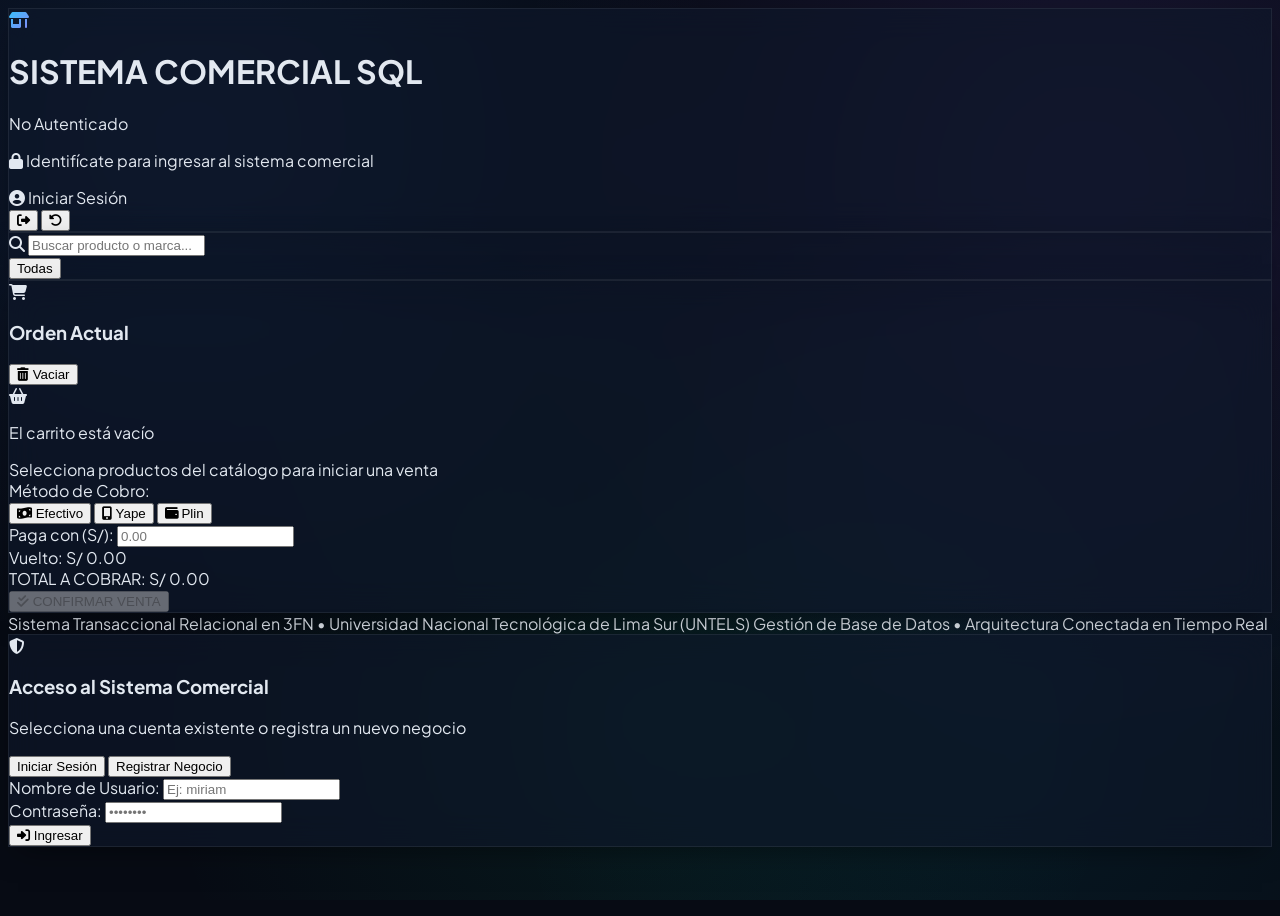
==== frontend/index.html @ 46d070fb "Sistema Transaccional Bodega Miriam y Plataforma Multi-Negocio UNTELS" ====
<!DOCTYPE html>
<html lang="es" class="dark">
<head>
    <meta charset="UTF-8">
    <meta name="viewport" content="width=device-width, initial-scale=1.0">
    <title>Sistema Transaccional Relacional | Bodega Miriam & Multi-Negocio</title>
    <!-- Tailwind CSS CDN -->
    <script src="https://cdn.tailwindcss.com"></script>
    <!-- Google Fonts -->
    <link rel="preconnect" href="https://fonts.googleapis.com">
    <link rel="preconnect" href="https://fonts.gstatic.com" crossorigin>
    <link href="https://fonts.googleapis.com/css2?family=Plus+Jakarta+Sans:wght@300;400;500;600;700;800&family=JetBrains+Mono:wght@400;500;600;700&display=swap" rel="stylesheet">
    <!-- FontAwesome Icons CDN -->
    <link rel="stylesheet" href="https://cdnjs.cloudflare.com/ajax/libs/font-awesome/6.5.1/css/all.min.css">
    <!-- Estilos Personalizados -->
    <link rel="stylesheet" href="/frontend/css/style.css">
    <script>
        tailwind.config = {
            darkMode: 'class',
            theme: {
                extend: {
                    fontFamily: {
                        sans: ['"Plus Jakarta Sans"', 'sans-serif'],
                        mono: ['"JetBrains Mono"', 'monospace'],
                    },
                    colors: {
                        brand: {
                            50: '#f0f7ff',
                            500: '#3b82f6',
                            600: '#2563eb',
                            700: '#1d4ed8',
                            900: '#1e3a8a',
                        }
                    }
                }
            }
        }
    </script>
</head>
<body class="cosmic-bg text-slate-100 min-h-screen flex flex-col font-sans selection:bg-indigo-500 selection:text-white">

    <!-- FONDO CÓSMICO LIMPIO -->

    <!-- HEADER PRINCIPAL -->
    <header class="glass-card sticky top-0 z-40 border-b border-slate-800/80 bg-slate-950/85 backdrop-blur-xl">
        <div class="max-w-7xl mx-auto px-4 sm:px-6 lg:px-8">
            <div class="flex items-center justify-between h-20">
                
                <!-- Logo & Identidad Dinámica -->
                <div class="flex items-center space-x-4">
                    <div class="w-12 h-12 rounded-2xl bg-gradient-to-tr from-blue-600 via-indigo-600 to-purple-600 p-0.5 shadow-lg shadow-indigo-500/25 flex items-center justify-center">
                        <div class="w-full h-full bg-slate-950 rounded-[14px] flex items-center justify-center">
                            <i class="fa-solid fa-shop text-xl text-gradient-cyan" id="header-logo-icon"></i>
                        </div>
                    </div>
                    <div>
                        <div class="flex items-center space-x-2.5">
                            <h1 class="text-xl font-extrabold tracking-tight text-white" id="header-business-name">BODEGA MIRIAM</h1>
                            <span class="px-2.5 py-0.5 rounded-full text-[11px] font-semibold bg-indigo-500/10 text-indigo-400 border border-indigo-500/30" id="header-badge-tag">
                                3FN SQL Server
                            </span>
                        </div>
                        <p class="text-xs text-slate-400 flex items-center space-x-1.5 mt-0.5" id="header-business-sub">
                            <span><i class="fa-solid fa-location-dot text-rose-500"></i> Villa María del Triunfo, Lima</span>
                            <span class="text-slate-600">•</span>
                            <span class="text-slate-300 font-medium">Gestión de Base de Datos - UNTELS</span>
                        </p>
                    </div>
                </div>

                <!-- Estado del Servidor, Sesión & Controles -->
                <div class="flex items-center space-x-3 sm:space-x-4">
                    <!-- Badge Real-Time WebSocket -->
                    <div class="hidden md:flex items-center space-x-2 px-3 py-1.5 rounded-xl bg-slate-900/80 border border-slate-800 text-xs">
                        <span class="w-2.5 h-2.5 rounded-full bg-emerald-500 pulse-online" id="ws-indicator"></span>
                        <span class="text-slate-300 font-medium" id="ws-status-text">Tiempo Real</span>
                    </div>

                    <!-- Reloj Digital -->
                    <div class="text-right hidden lg:block">
                        <div class="text-sm font-bold text-white font-mono tracking-wider" id="digital-clock">--:--:--</div>
                        <div class="text-[11px] text-slate-400 font-medium" id="digital-date">--/--/----</div>
                    </div>

                    <!-- Badge de Usuario Activo -->
                    <div class="flex items-center space-x-2 px-3 py-1.5 rounded-xl bg-indigo-950/60 border border-indigo-500/30 text-xs font-semibold text-indigo-300 shadow-sm" id="user-session-badge">
                        <i class="fa-solid fa-circle-user text-indigo-400 text-sm"></i>
                        <span id="session-user-name" class="max-w-[130px] truncate">Lesly Miriam</span>
                    </div>

                    <!-- Botón Cerrar Sesión / Cambiar Cuenta -->
                    <button onclick="openAuthModal()" title="Cambiar de usuario o registrar nuevo negocio" class="px-3 py-1.5 rounded-xl bg-slate-800/80 hover:bg-slate-700/80 border border-slate-700 text-slate-300 hover:text-white text-xs font-semibold flex items-center space-x-1.5 transition-all">
                        <i class="fa-solid fa-right-from-bracket text-rose-400"></i>
                        <span class="hidden sm:inline">Sesión</span>
                    </button>

                    <!-- Botón Reiniciar Base de Datos -->
                    <button onclick="resetDatabasePrompt()" title="Restaurar base de datos a sus valores piloto basales" class="px-3 py-1.5 rounded-xl bg-slate-800/80 hover:bg-slate-700/80 border border-slate-700 text-slate-300 hover:text-white text-xs font-semibold flex items-center space-x-1.5 transition-all">
                        <i class="fa-solid fa-rotate-left text-amber-400"></i>
                        <span class="hidden xl:inline">Reiniciar BD</span>
                    </button>
                </div>

            </div>

            <!-- NAVEGACIÓN DINÁMICA POR PESTAÑAS -->
            <nav class="flex space-x-2 overflow-x-auto pb-3 pt-1 border-t border-slate-800/50" id="main-nav">
                <!-- Pestañas para Miriam (Preconfiguradas) -->
                <button onclick="switchTab('pos')" id="tab-btn-pos" class="nav-tab-btn active px-4 py-2 rounded-xl text-xs font-bold flex items-center space-x-2.5 border border-transparent">
                    <i class="fa-solid fa-cash-register text-blue-400"></i>
                    <span>Punto de Venta (POS)</span>
                    <span id="cart-badge-nav" class="hidden px-1.5 py-0.5 rounded-full bg-blue-500 text-white text-[10px] font-mono">0</span>
                </button>
                
                <button onclick="switchTab('cash')" id="tab-btn-cash" class="nav-tab-btn px-4 py-2 rounded-xl text-xs font-bold text-slate-400 hover:text-slate-200 flex items-center space-x-2.5 border border-transparent">
                    <i class="fa-solid fa-scale-balanced text-emerald-400"></i>
                    <span>Arqueo y Conciliación</span>
                </button>

                <button onclick="switchTab('schema')" id="tab-btn-schema" class="nav-tab-btn px-4 py-2 rounded-xl text-xs font-bold text-slate-400 hover:text-slate-200 flex items-center space-x-2.5 border border-transparent">
                    <i class="fa-solid fa-diagram-project text-purple-400"></i>
                    <span>Esquema Relacional (DER)</span>
                </button>

                <button onclick="switchTab('scripts')" id="tab-btn-scripts" class="nav-tab-btn px-4 py-2 rounded-xl text-xs font-bold text-slate-400 hover:text-slate-200 flex items-center space-x-2.5 border border-transparent">
                    <i class="fa-solid fa-code text-cyan-400"></i>
                    <span>Scripts SQL & Consola</span>
                </button>

                <button onclick="switchTab('inventory')" id="tab-btn-inventory" class="nav-tab-btn px-4 py-2 rounded-xl text-xs font-bold text-slate-400 hover:text-slate-200 flex items-center space-x-2.5 border border-transparent">
                    <i class="fa-solid fa-boxes-stacked text-amber-400"></i>
                    <span>Catálogo de Artículos</span>
                </button>

                <!-- Pestañas Exclusivas para Cuentas Dinámicas / Nuevos Negocios -->
                <button onclick="switchTab('dynamic-data')" id="tab-btn-dynamic-data" class="nav-tab-btn hidden px-4 py-2 rounded-xl text-xs font-bold text-slate-400 hover:text-slate-200 flex items-center space-x-2.5 border border-transparent">
                    <i class="fa-solid fa-table-cells text-emerald-400"></i>
                    <span>Gestor de Tablas y Datos</span>
                </button>

                <button onclick="switchTab('setup-wizard')" id="tab-btn-setup-wizard" class="nav-tab-btn hidden px-4 py-2 rounded-xl text-xs font-bold text-slate-400 hover:text-slate-200 flex items-center space-x-2.5 border border-transparent">
                    <i class="fa-solid fa-wand-magic-sparkles text-pink-400"></i>
                    <span>Asistente SQL Server</span>
                </button>
            </nav>

        </div>
    </header>

    <!-- CONTENEDOR PRINCIPAL -->
    <main class="flex-grow max-w-7xl w-full mx-auto px-4 sm:px-6 lg:px-8 py-6 space-y-6">

        <!-- ================================================================= -->
        <!-- PESTAÑA 1: PUNTO DE VENTA (POS EN TIEMPO REAL - SIN STOCK)        -->
        <!-- ================================================================= -->
        <section id="view-pos" class="tab-view space-y-6">
            
            <div class="grid grid-cols-1 lg:grid-cols-12 gap-6">
                
                <!-- CATÁLOGO DE PRODUCTOS (COLUMNA IZQUIERDA - 8 COLS) -->
                <div class="lg:col-span-8 space-y-4">
                    
                    <!-- Barra de Búsqueda y Filtros de Categorías -->
                    <div class="glass-card p-4 rounded-2xl flex flex-col sm:flex-row gap-3 items-center justify-between">
                        <!-- Buscador -->
                        <div class="relative w-full sm:w-72">
                            <i class="fa-solid fa-magnifying-glass absolute left-3.5 top-1/2 -translate-y-1/2 text-slate-400 text-xs"></i>
                            <input type="text" id="pos-search" oninput="filterProducts()" placeholder="Buscar producto o marca..." class="w-full pl-9 pr-4 py-2 bg-slate-900/90 border border-slate-800 rounded-xl text-xs text-white focus:outline-none focus:border-indigo-500 focus:ring-1 focus:ring-indigo-500 transition-all font-sans">
                        </div>

                        <!-- Filtro de Categorías (Pills) -->
                        <div class="flex items-center space-x-2 overflow-x-auto w-full sm:w-auto pb-1 sm:pb-0" id="category-pills-container">
                            <button onclick="selectCategory('ALL')" class="cat-pill active px-3 py-1.5 rounded-lg text-xs font-semibold whitespace-nowrap bg-indigo-600 text-white">
                                Todas
                            </button>
                            <!-- Dinámico vía JS -->
                        </div>
                    </div>

                    <!-- Grid de Productos -->
                    <div class="grid grid-cols-1 sm:grid-cols-2 md:grid-cols-3 xl:grid-cols-4 gap-4" id="pos-products-grid">
                        <!-- Tarjetas renderizadas dinámicamente vía app.js -->
                    </div>

                </div>

                <!-- PANEL LATERAL DE CARRITO Y COBRO (4 COLS) -->
                <div class="lg:col-span-4 space-y-4">
                    
                    <div class="glass-card p-5 rounded-2xl flex flex-col h-[calc(100vh-210px)] sticky top-28 border border-slate-800/80 shadow-2xl">
                        
                        <!-- Encabezado del Carrito -->
                        <div class="flex items-center justify-between pb-3 border-b border-slate-800">
                            <div class="flex items-center space-x-2">
                                <i class="fa-solid fa-cart-shopping text-indigo-400"></i>
                                <h3 class="text-sm font-bold text-white uppercase tracking-wider">Orden Actual</h3>
                            </div>
                            <button onclick="clearCart()" class="text-xs text-slate-400 hover:text-rose-400 transition-colors flex items-center space-x-1">
                                <i class="fa-solid fa-trash-can"></i>
                                <span>Vaciar</span>
                            </button>
                        </div>

                        <!-- Lista de Ítems en Carrito -->
                        <div class="flex-grow overflow-y-auto py-3 space-y-2.5 custom-scrollbar" id="cart-items-container">
                            <div class="h-full flex flex-col items-center justify-center text-center p-6 text-slate-500">
                                <i class="fa-solid fa-basket-shopping text-3xl mb-2 opacity-40"></i>
                                <p class="text-xs">El carrito está vacío</p>
                                <span class="text-[11px] text-slate-600 mt-1">Selecciona productos del catálogo para iniciar una venta</span>
                            </div>
                        </div>

                        <!-- Selector de Canal de Recaudación -->
                        <div class="pt-3 border-t border-slate-800 space-y-2">
                            <label class="text-[11px] font-bold text-slate-400 uppercase tracking-wider block">Método de Cobro:</label>
                            <div class="grid grid-cols-3 gap-2" id="payment-methods-selector">
                                <button type="button" onclick="selectPayment('MP01')" id="pay-btn-MP01" class="pay-method-btn active p-2.5 rounded-xl border border-slate-700 bg-slate-900 text-center transition-all flex flex-col items-center space-y-1">
                                    <i class="fa-solid fa-money-bill-wave text-emerald-400 text-base"></i>
                                    <span class="text-[11px] font-bold text-white">Efectivo</span>
                                </button>
                                <button type="button" onclick="selectPayment('MP02')" id="pay-btn-MP02" class="pay-method-btn p-2.5 rounded-xl border border-slate-800 bg-slate-900/60 hover:bg-slate-900 text-center transition-all flex flex-col items-center space-y-1">
                                    <i class="fa-solid fa-mobile-screen-button text-purple-400 text-base"></i>
                                    <span class="text-[11px] font-bold text-slate-300">Yape</span>
                                </button>
                                <button type="button" onclick="selectPayment('MP03')" id="pay-btn-MP03" class="pay-method-btn p-2.5 rounded-xl border border-slate-800 bg-slate-900/60 hover:bg-slate-900 text-center transition-all flex flex-col items-center space-y-1">
                                    <i class="fa-solid fa-wallet text-cyan-400 text-base"></i>
                                    <span class="text-[11px] font-bold text-slate-300">Plin</span>
                                </button>
                            </div>
                        </div>

                        <!-- Calculadora de Efectivo y Vuelto (Solo Visible en Efectivo) -->
                        <div id="cash-calculator" class="pt-2 space-y-1.5">
                            <div class="flex items-center justify-between text-xs">
                                <span class="text-slate-400">Paga con (S/):</span>
                                <input type="number" step="0.50" id="cash-received-input" oninput="calculateChange()" placeholder="0.00" class="w-24 px-2 py-1 bg-slate-950 border border-slate-800 rounded-lg text-right font-mono text-xs text-white focus:outline-none focus:border-emerald-500">
                            </div>
                            <div class="flex items-center justify-between text-xs font-mono">
                                <span class="text-slate-400">Vuelto:</span>
                                <span class="font-bold text-emerald-400 text-sm" id="cash-change-display">S/ 0.00</span>
                            </div>
                        </div>

                        <!-- Resumen Total y Botón Transaccional -->
                        <div class="pt-3 border-t border-slate-800 space-y-3">
                            <div class="flex items-baseline justify-between">
                                <span class="text-xs font-semibold text-slate-400">TOTAL A COBRAR:</span>
                                <span class="text-2xl font-extrabold text-white font-mono tracking-tight" id="cart-total-display">S/ 0.00</span>
                            </div>

                            <button onclick="submitSaleTransaction()" id="btn-submit-sale" disabled class="w-full py-3 rounded-xl bg-gradient-to-r from-blue-600 via-indigo-600 to-purple-600 hover:from-blue-500 hover:via-indigo-500 hover:to-purple-500 text-white font-extrabold text-sm shadow-lg shadow-indigo-600/30 transition-all flex items-center justify-center space-x-2 disabled:opacity-40 disabled:cursor-not-allowed">
                                <i class="fa-solid fa-check-double"></i>
                                <span>CONFIRMAR VENTA</span>
                            </button>
                        </div>

                    </div>

                </div>

            </div>

        </section>

        <!-- ================================================================= -->
        <!-- PESTAÑA 2: ARQUEO Y CONCILIACIÓN FINANCIERA                       -->
        <!-- ================================================================= -->
        <section id="view-cash" class="tab-view hidden space-y-6">
            
            <!-- Barra Superior de Filtro por Fecha -->
            <div class="glass-card p-4 rounded-2xl flex flex-col sm:flex-row items-center justify-between gap-3 border border-slate-800">
                <div class="flex items-center space-x-3">
                    <div class="w-10 h-10 rounded-xl bg-emerald-500/10 border border-emerald-500/30 flex items-center justify-center text-emerald-400 text-lg">
                        <i class="fa-solid fa-sack-dollar"></i>
                    </div>
                    <div>
                        <h2 class="text-sm font-bold text-white">Arqueo Cronológico y Conciliación Multicanal</h2>
                        <p class="text-xs text-slate-400">Auditoría en tiempo real de ingresos brutos, costo mayorista y ganancia neta</p>
                    </div>
                </div>

                <div class="flex items-center space-x-2 w-full sm:w-auto">
                    <span class="text-xs text-slate-400 font-medium">Fecha:</span>
                    <select id="cash-date-filter" onchange="loadFinancialData()" class="px-3 py-1.5 bg-slate-900 border border-slate-800 rounded-xl text-xs text-white focus:outline-none focus:border-indigo-500">
                        <option value="ALL">Todas las Fechas (Histórico)</option>
                        <option value="2026-10-25" selected>2026-10-25 (Día Piloto)</option>
                    </select>
                </div>
            </div>

            <!-- TARJETAS KPI DE GANANCIAS Y COSTOS -->
            <div class="grid grid-cols-1 sm:grid-cols-2 lg:grid-cols-4 gap-4" id="kpi-cards-grid">
                <!-- Tarjeta 1: Ventas Totales -->
                <div class="glass-card p-5 rounded-2xl border border-slate-800/80 relative overflow-hidden">
                    <div class="flex items-center justify-between">
                        <span class="text-xs font-bold text-slate-400 uppercase tracking-wider">Ingreso Bruto</span>
                        <div class="w-8 h-8 rounded-lg bg-blue-500/10 text-blue-400 flex items-center justify-center text-sm">
                            <i class="fa-solid fa-receipt"></i>
                        </div>
                    </div>
                    <div class="text-2xl font-extrabold text-white font-mono mt-3" id="kpi-revenue">S/ 51.50</div>
                    <div class="text-[11px] text-slate-400 mt-1 flex items-center space-x-1">
                        <span class="text-emerald-400 font-bold" id="kpi-tx-count">5</span> transacciones liquidadas
                    </div>
                </div>

                <!-- Tarjeta 2: Costo Mayorista -->
                <div class="glass-card p-5 rounded-2xl border border-slate-800/80 relative overflow-hidden">
                    <div class="flex items-center justify-between">
                        <span class="text-xs font-bold text-slate-400 uppercase tracking-wider">Costo Mercadería</span>
                        <div class="w-8 h-8 rounded-lg bg-rose-500/10 text-rose-400 flex items-center justify-center text-sm">
                            <i class="fa-solid fa-truck-moving"></i>
                        </div>
                    </div>
                    <div class="text-2xl font-extrabold text-rose-400 font-mono mt-3" id="kpi-cost">S/ 40.40</div>
                    <div class="text-[11px] text-slate-400 mt-1">Costo de compra a Paci, Salem y CBC</div>
                </div>

                <!-- Tarjeta 3: Ganancia Neta Real -->
                <div class="glass-card p-5 rounded-2xl border border-emerald-500/30 bg-gradient-to-br from-emerald-950/20 to-slate-900 relative overflow-hidden shadow-lg shadow-emerald-500/10">
                    <div class="flex items-center justify-between">
                        <span class="text-xs font-bold text-emerald-300 uppercase tracking-wider">Ganancia Neta</span>
                        <div class="w-8 h-8 rounded-lg bg-emerald-500/20 text-emerald-400 flex items-center justify-center text-sm">
                            <i class="fa-solid fa-hand-holding-dollar"></i>
                        </div>
                    </div>
                    <div class="text-2xl font-black text-emerald-400 font-mono mt-3" id="kpi-net-profit">S/ 11.10</div>
                    <div class="text-[11px] text-emerald-300/80 mt-1 flex items-center space-x-1">
                        <span>Margen Comercial:</span>
                        <span class="font-bold text-white font-mono" id="kpi-margin-pct">21.55%</span>
                    </div>
                </div>

                <!-- Tarjeta 4: Efectivo vs Billeteras -->
                <div class="glass-card p-5 rounded-2xl border border-slate-800/80 relative overflow-hidden">
                    <div class="flex items-center justify-between">
                        <span class="text-xs font-bold text-slate-400 uppercase tracking-wider">Arqueo de Gaveta</span>
                        <div class="w-8 h-8 rounded-lg bg-amber-500/10 text-amber-400 flex items-center justify-center text-sm">
                            <i class="fa-solid fa-cash-register"></i>
                        </div>
                    </div>
                    <div class="text-2xl font-extrabold text-amber-400 font-mono mt-3" id="kpi-cash-total">S/ 33.00</div>
                    <div class="text-[11px] text-slate-400 mt-1 flex items-center justify-between">
                        <span>Digitales (Yape/Plin):</span>
                        <span class="font-mono text-purple-400 font-bold" id="kpi-digital-total">S/ 18.50</span>
                    </div>
                </div>
            </div>

            <!-- ARQUEO POR TURNOS Y CONCILIACIÓN MULTICANAL -->
            <div class="grid grid-cols-1 lg:grid-cols-12 gap-6">
                
                <!-- Tabla de Turnos (7 cols) -->
                <div class="lg:col-span-7 glass-card p-5 rounded-2xl border border-slate-800 space-y-4">
                    <div class="flex items-center justify-between">
                        <h3 class="text-sm font-bold text-white flex items-center space-x-2">
                            <i class="fa-solid fa-clock-rotate-left text-blue-400"></i>
                            <span>Arqueo de Caja por Turnos de Atención</span>
                        </h3>
                        <span class="text-[11px] text-emerald-400 font-bold bg-emerald-500/10 px-2.5 py-0.5 rounded-full border border-emerald-500/30">
                            Cuadre: S/ 0.00
                        </span>
                    </div>

                    <div class="overflow-x-auto">
                        <table class="w-full text-left text-xs">
                            <thead>
                                <tr class="text-slate-400 border-b border-slate-800 font-bold">
                                    <th class="py-2.5">Turno</th>
                                    <th class="py-2.5 text-center">Ventas</th>
                                    <th class="py-2.5 text-right">Efectivo (S/)</th>
                                    <th class="py-2.5 text-right">Digital (S/)</th>
                                    <th class="py-2.5 text-right text-emerald-400">Total (S/)</th>
                                </tr>
                            </thead>
                            <tbody id="shifts-table-tbody" class="divide-y divide-slate-800/60 font-mono">
                                <!-- Dinámico vía JS -->
                            </tbody>
                        </table>
                    </div>
                </div>

                <!-- Conciliación Multicanal (5 cols) -->
                <div class="lg:col-span-5 glass-card p-5 rounded-2xl border border-slate-800 space-y-4">
                    <div class="flex items-center justify-between">
                        <h3 class="text-sm font-bold text-white flex items-center space-x-2">
                            <i class="fa-solid fa-chart-pie text-purple-400"></i>
                            <span>Conciliación por Canal</span>
                        </h3>
                        <span class="text-xs text-slate-400 font-mono">100% Auditado</span>
                    </div>

                    <div class="space-y-3" id="channels-progress-container">
                        <!-- Dinámico vía JS -->
                    </div>
                </div>

            </div>

            <!-- HISTORIAL DE TRANSACCIONES AUDITADAS -->
            <div class="glass-card p-5 rounded-2xl border border-slate-800 space-y-4">
                <div class="flex items-center justify-between">
                    <h3 class="text-sm font-bold text-white flex items-center space-x-2">
                        <i class="fa-solid fa-list-check text-cyan-400"></i>
                        <span>Registro Detallado de Ventas en Tiempo Real</span>
                    </h3>
                    <span class="text-xs text-slate-400 font-mono">Últimas transacciones registradas</span>
                </div>

                <div class="overflow-x-auto">
                    <table class="w-full text-left text-xs">
                        <thead>
                            <tr class="text-slate-400 border-b border-slate-800 font-bold">
                                <th class="py-2.5">ID Venta</th>
                                <th class="py-2.5">Fecha</th>
                                <th class="py-2.5">Hora</th>
                                <th class="py-2.5">Canal</th>
                                <th class="py-2.5">Ítems Adquiridos</th>
                                <th class="py-2.5 text-right">Costo (S/)</th>
                                <th class="py-2.5 text-right text-emerald-400">Total (S/)</th>
                                <th class="py-2.5 text-right text-indigo-400">Ganancia (S/)</th>
                            </tr>
                        </thead>
                        <tbody id="sales-history-tbody" class="divide-y divide-slate-800/60 font-mono">
                            <!-- Dinámico vía JS -->
                        </tbody>
                    </table>
                </div>
            </div>

        </section>

        <!-- ================================================================= -->
        <!-- PESTAÑA 3: ESQUEMA RELACIONAL (DER) Y CONEXIONES                  -->
        <!-- ================================================================= -->
        <!-- ================================================================= -->
        <!-- PESTAÑA 3: ESTUDIO DE DIAGRAMAS DER Y MER EN TIEMPO REAL (DRAW.IO) -->
        <!-- ================================================================= -->
        <section id="view-schema" class="tab-view hidden space-y-6">
            
            <!-- Encabezado del Estudio y Selector de Modos -->
            <div class="glass-card p-5 rounded-2xl border border-slate-800 flex flex-col md:flex-row items-center justify-between gap-4">
                <div>
                    <h2 class="text-base font-extrabold text-white flex items-center space-x-2">
                        <i class="fa-solid fa-diagram-project text-purple-400"></i>
                        <span id="diagram-studio-title">Estudio de Diagramas en Tiempo Real</span>
                    </h2>
                    <p class="text-xs text-slate-400 mt-1" id="diagram-studio-sub">
                        Lienzo interactivo estilo draw.io de tablas, claves primarias 🔑, claves foráneas 🔗 y relaciones conectado a la base de datos activa.
                    </p>
                </div>

                <!-- Selector de Tipo de Diagrama -->
                <div class="flex items-center space-x-2 bg-slate-900/90 p-1.5 rounded-2xl border border-slate-800">
                    <button onclick="switchDiagramMode('der')" id="btn-diagram-der" class="px-3.5 py-1.5 rounded-xl text-xs font-bold bg-indigo-600 text-white shadow-md transition-all flex items-center space-x-1.5 cursor-pointer">
                        <i class="fa-solid fa-table-cells text-indigo-300"></i>
                        <span>DER Físico Relacional</span>
                    </button>
                    <button onclick="switchDiagramMode('cards')" id="btn-diagram-cards" class="px-3.5 py-1.5 rounded-xl text-xs font-bold text-slate-400 hover:text-white transition-all flex items-center space-x-1.5 cursor-pointer">
                        <i class="fa-solid fa-book-bookmark text-emerald-400"></i>
                        <span>Diccionario de Tablas</span>
                    </button>
                </div>
            </div>

            <!-- LIENZO INTERACTIVO ESTILO DRAW.IO (DER / MER EN VIVO) -->
            <div id="diagram-canvas-container" class="glass-card rounded-3xl border border-slate-800 overflow-hidden relative shadow-2xl flex flex-col">
                <!-- Barra de Herramientas del Lienzo -->
                <div class="p-3 bg-slate-950/80 border-b border-slate-800/80 flex items-center justify-between flex-wrap gap-2 text-xs">
                    <div class="flex items-center space-x-3 text-slate-300">
                        <span class="font-bold flex items-center space-x-1.5 text-indigo-400">
                            <i class="fa-solid fa-circle-nodes"></i>
                            <span id="canvas-status-mode">Modo: DER Físico (Tablas y Llaves 🔑🔗)</span>
                        </span>
                        <span class="text-slate-600">•</span>
                        <span class="text-slate-400 text-[11px]" id="canvas-nodes-count">Cargando esquema...</span>
                        <span class="text-slate-600">•</span>
                        <span class="text-[11px] text-slate-500 hidden sm:inline"><i class="fa-solid fa-hand text-slate-400 mr-1"></i>Arrastra libremente las tablas y rombos para reubicarlos</span>
                    </div>

                    <div class="flex items-center space-x-1.5">
                        <button onclick="zoomDiagram(0.1)" title="Acercar (Zoom In)" class="w-8 h-8 rounded-lg bg-slate-800 hover:bg-slate-700 text-slate-200 flex items-center justify-center transition-all cursor-pointer">
                            <i class="fa-solid fa-magnifying-glass-plus text-xs"></i>
                        </button>
                        <button onclick="zoomDiagram(-0.1)" title="Alejar (Zoom Out)" class="w-8 h-8 rounded-lg bg-slate-800 hover:bg-slate-700 text-slate-200 flex items-center justify-center transition-all cursor-pointer">
                            <i class="fa-solid fa-magnifying-glass-minus text-xs"></i>
                        </button>
                        <button onclick="resetDiagramView()" title="Centrar / Restablecer vista" class="px-2.5 h-8 rounded-lg bg-slate-800 hover:bg-slate-700 text-slate-200 text-xs font-semibold flex items-center space-x-1 transition-all cursor-pointer">
                            <i class="fa-solid fa-arrows-to-dot text-xs"></i>
                            <span class="hidden md:inline">Centrar</span>
                        </button>
                        <button onclick="autoLayoutDiagram()" title="Auto-distribuir tablas" class="px-2.5 h-8 rounded-lg bg-indigo-600/30 hover:bg-indigo-600/50 border border-indigo-500/40 text-indigo-300 text-xs font-semibold flex items-center space-x-1 transition-all cursor-pointer">
                            <i class="fa-solid fa-wand-magic-sparkles text-xs"></i>
                            <span class="hidden md:inline">Auto-Ordenar</span>
                        </button>
                        <button onclick="toggleCanvasFullscreen()" title="Pantalla Completa" class="w-8 h-8 rounded-lg bg-slate-800 hover:bg-slate-700 text-slate-200 flex items-center justify-center transition-all cursor-pointer">
                            <i class="fa-solid fa-expand text-xs" id="icon-canvas-fullscreen"></i>
                        </button>
                    </div>
                </div>

                <!-- Área de Lienzo / Grid -->
                <div id="diagram-viewport" class="relative w-full h-[620px] bg-slate-950 overflow-hidden select-none cursor-grab active:cursor-grabbing" style="background-image: radial-gradient(rgba(99, 102, 241, 0.15) 1px, transparent 1px); background-size: 24px 24px;">
                    <!-- Capa de Transformación (Zoom & Pan) -->
                    <div id="diagram-stage" class="absolute inset-0 origin-top-left transition-transform duration-75">
                        <!-- Capa SVG para Líneas Conectoras y Relaciones -->
                        <svg id="diagram-svg-layer" class="absolute top-0 left-0 w-[5000px] h-[5000px] pointer-events-none">
                            <defs>
                                <marker id="arrow-der" markerWidth="8" markerHeight="8" refX="6" refY="3" orient="auto" markerUnits="strokeWidth">
                                    <path d="M0,0 L0,6 L8,3 z" fill="#6366f1" />
                                </marker>
                                <marker id="arrow-chen" markerWidth="8" markerHeight="8" refX="5" refY="3" orient="auto" markerUnits="strokeWidth">
                                    <path d="M0,0 L0,6 L8,3 z" fill="#ec4899" />
                                </marker>
                            </defs>
                            <g id="svg-connections-group"></g>
                        </svg>

                        <!-- Capa de Nodos HTML Draggables (Tablas DER o Entidades MER) -->
                        <div id="diagram-nodes-layer" class="absolute top-0 left-0 w-[5000px] h-[5000px]"></div>
                    </div>
                </div>

                <!-- Footer del Lienzo con Leyenda -->
                <div class="p-3 bg-slate-950/90 border-t border-slate-800/80 flex items-center justify-between text-[11px] text-slate-400 flex-wrap gap-2">
                    <div class="flex items-center space-x-4 flex-wrap gap-y-1.5">
                        <span class="flex items-center space-x-1.5">
                            <span class="w-2.5 h-2.5 rounded-full bg-amber-400 inline-block shadow-sm shadow-amber-400/50"></span>
                            <span class="font-mono font-bold text-amber-300">🔑 PK</span> <span class="text-slate-300 text-[11px]">(Clave Primaria)</span>
                        </span>
                        <span class="flex items-center space-x-1.5">
                            <span class="w-2.5 h-2.5 rounded-full bg-cyan-400 inline-block shadow-sm shadow-cyan-400/50"></span>
                            <span class="font-mono font-bold text-cyan-300">🔗 FK</span> <span class="text-slate-300 text-[11px]">(Clave Foránea)</span>
                        </span>
                        <span class="flex items-center space-x-1.5">
                            <span class="w-2.5 h-2.5 rounded-full bg-purple-400 inline-block shadow-sm shadow-purple-400/50"></span>
                            <span class="font-mono font-bold text-purple-300">✨ UQ</span> <span class="text-slate-300 text-[11px]">(Clave Única / UNIQUE)</span>
                        </span>
                        <span class="flex items-center space-x-1.5">
                            <span class="w-2.5 h-2.5 rounded-full bg-emerald-400 inline-block shadow-sm shadow-emerald-400/50"></span>
                            <span class="font-mono font-bold text-emerald-300">✓ CHK</span> <span class="text-slate-300 text-[11px]">(Restricción CHECK)</span>
                        </span>
                        <span class="flex items-center space-x-1.5">
                            <span class="w-2.5 h-2.5 rounded-full bg-slate-400 inline-block shadow-sm shadow-slate-400/50"></span>
                            <span class="font-mono font-bold text-slate-300">NN</span> <span class="text-slate-300 text-[11px]">(NOT NULL)</span>
                        </span>
                        <span class="flex items-center space-x-1.5">
                            <span class="w-2.5 h-2.5 rounded-full bg-amber-500/80 inline-block shadow-sm shadow-amber-500/50"></span>
                            <span class="font-mono font-bold text-amber-200">DEF</span> <span class="text-slate-300 text-[11px]">(DEFAULT)</span>
                        </span>
                        <span class="flex items-center space-x-1.5">
                            <span class="inline-block w-4 h-0.5 bg-indigo-500 shadow-sm shadow-indigo-500/50"></span>
                            <span class="text-indigo-300 font-mono font-bold">1 : N</span> <span class="text-slate-300 text-[11px]">(Padre a Hijo)</span>
                        </span>
                    </div>
                </div>
            </div>

            <!-- VISTA ALTERNATIVA: DICCIONARIO DE DATOS Y TARJETAS RELACIONALES -->
            <div id="diagram-cards-container-wrapper" class="hidden space-y-6">
                <!-- Encabezado y Leyenda del Diccionario de Datos -->
                <div class="glass-card p-4 rounded-2xl border border-slate-800 flex items-center justify-between flex-wrap gap-3">
                    <div>
                        <h3 class="text-sm font-bold text-white flex items-center space-x-2">
                            <i class="fa-solid fa-book-bookmark text-emerald-400"></i>
                            <span>Diccionario de Datos y Catálogo de Restricciones (Constraints)</span>
                        </h3>
                        <p class="text-xs text-slate-400 mt-0.5">Especificación formal de tipos de datos, llaves primarias/foráneas, restricciones de unicidad (UNIQUE), validación de dominio (CHECK) y valores por defecto (DEFAULT) en 3FN.</p>
                    </div>
                    <div class="flex items-center space-x-2 text-[11px] font-mono flex-wrap gap-y-1">
                        <span class="px-2 py-0.5 rounded bg-amber-500/20 text-amber-300 border border-amber-500/30">🔑 PK</span>
                        <span class="px-2 py-0.5 rounded bg-cyan-500/20 text-cyan-300 border border-cyan-500/30">🔗 FK</span>
                        <span class="px-2 py-0.5 rounded bg-purple-500/20 text-purple-300 border border-purple-500/40">✨ UNIQUE</span>
                        <span class="px-2 py-0.5 rounded bg-emerald-500/20 text-emerald-300 border border-emerald-500/40">✓ CHECK</span>
                        <span class="px-2 py-0.5 rounded bg-slate-800 text-slate-300 border border-slate-700">NN (NOT NULL)</span>
                        <span class="px-2 py-0.5 rounded bg-amber-500/10 text-amber-200 border border-amber-500/20">DEF (DEFAULT)</span>
                    </div>
                </div>

                <!-- Tarjetas de Tablas Relacionales -->
                <div class="grid grid-cols-1 md:grid-cols-2 xl:grid-cols-3 gap-5" id="schema-cards-container"></div>

                <!-- Resumen de Cardinalidades y Enlaces -->
                <div class="glass-card p-5 rounded-2xl border border-slate-800 space-y-3" id="relationships-summary-card">
                    <h3 class="text-sm font-bold text-white flex items-center space-x-2">
                        <i class="fa-solid fa-link text-indigo-400"></i>
                        <span>Relaciones y Cardinalidades del Negocio</span>
                    </h3>
                    <div class="grid grid-cols-1 sm:grid-cols-2 lg:grid-cols-3 gap-3 text-xs" id="relationships-grid"></div>
                </div>
            </div>

        </section>

        <!-- ================================================================= -->
        <!-- PESTAÑA 4: SCRIPTS SQL (DDL / DML) Y CONSOLA EN TIEMPO REAL       -->
        <!-- ================================================================= -->
        <section id="view-scripts" class="tab-view hidden space-y-6">
            
            <div class="glass-card p-5 rounded-2xl border border-slate-800 flex items-center justify-between">
                <div>
                    <h2 class="text-base font-bold text-white flex items-center space-x-2">
                        <i class="fa-solid fa-database text-cyan-400"></i>
                        <span>Scripts SQL Server y Consola Interactiva en Vivo</span>
                    </h2>
                    <p class="text-xs text-slate-400 mt-1">Definición DDL oficial, inserción DML de datos y ejecución libre de consultas SQL sobre la base de datos.</p>
                </div>
            </div>

            <!-- Pestañas de Scripts (DDL vs DML vs Consola) -->
            <div class="flex space-x-2 border-b border-slate-800 pb-2">
                <button onclick="switchSqlTab('ddl')" id="subtab-btn-ddl" class="px-4 py-2 rounded-xl text-xs font-bold bg-indigo-600 text-white">
                    DDL (Creación de Tablas)
                </button>
                <button onclick="switchSqlTab('dml')" id="subtab-btn-dml" class="px-4 py-2 rounded-xl text-xs font-bold text-slate-400 hover:text-white">
                    DML (Población de Datos)
                </button>
                <button onclick="switchSqlTab('console')" id="subtab-btn-console" class="px-4 py-2 rounded-xl text-xs font-bold text-slate-400 hover:text-white">
                    Consola Interactiva SQL
                </button>
            </div>

            <!-- Visor de DDL -->
            <div id="sql-view-ddl" class="space-y-3">
                <div class="flex items-center justify-between">
                    <span class="text-xs text-slate-400 font-mono">Sintaxis T-SQL Server 3FN (Sin Stock)</span>
                    <button onclick="copySqlCode('ddl')" class="px-3 py-1.5 rounded-lg bg-slate-800 hover:bg-slate-700 text-xs text-slate-300 font-semibold flex items-center space-x-1.5">
                        <i class="fa-regular fa-copy"></i>
                        <span>Copiar DDL</span>
                    </button>
                </div>
                <pre class="glass-card p-4 rounded-2xl border border-slate-800 font-mono text-xs text-indigo-300 overflow-x-auto max-h-[480px] custom-scrollbar" id="ddl-code-block">Cargando script DDL...</pre>
            </div>

            <!-- Visor de DML -->
            <div id="sql-view-dml" class="hidden space-y-3">
                <div class="flex items-center justify-between">
                    <span class="text-xs text-slate-400 font-mono">Inserción de Catálogo Oficial y Ventas Piloto</span>
                    <button onclick="copySqlCode('dml')" class="px-3 py-1.5 rounded-lg bg-slate-800 hover:bg-slate-700 text-xs text-slate-300 font-semibold flex items-center space-x-1.5">
                        <i class="fa-regular fa-copy"></i>
                        <span>Copiar DML</span>
                    </button>
                </div>
                <pre class="glass-card p-4 rounded-2xl border border-slate-800 font-mono text-xs text-emerald-300 overflow-x-auto max-h-[480px] custom-scrollbar" id="dml-code-block">Cargando script DML...</pre>
            </div>

            <!-- Consola Interactiva SQL -->
            <div id="sql-view-console" class="hidden space-y-4">
                
                <!-- Presets de Consultas de Negocio -->
                <div class="glass-card p-4 rounded-2xl space-y-2 border border-slate-800">
                    <span class="text-xs font-bold text-slate-400 uppercase tracking-wider block">Consultas Rápidas de Negocio:</span>
                    <div class="flex flex-wrap gap-2">
                        <button onclick="loadPresetQuery(1)" class="px-3 py-1.5 rounded-lg bg-slate-800/80 hover:bg-slate-700 text-xs text-blue-300 font-mono border border-slate-700">
                            1. Ganancias por Producto
                        </button>
                        <button onclick="loadPresetQuery(2)" class="px-3 py-1.5 rounded-lg bg-slate-800/80 hover:bg-slate-700 text-xs text-emerald-300 font-mono border border-slate-700">
                            2. Arqueo por Turnos
                        </button>
                        <button onclick="loadPresetQuery(3)" class="px-3 py-1.5 rounded-lg bg-slate-800/80 hover:bg-slate-700 text-xs text-purple-300 font-mono border border-slate-700">
                            3. Conciliación Multicanal
                        </button>
                        <button onclick="loadPresetQuery(4)" class="px-3 py-1.5 rounded-lg bg-slate-800/80 hover:bg-slate-700 text-xs text-cyan-300 font-mono border border-slate-700">
                            4. Detalle Completo de Ventas (JOIN 5 tablas)
                        </button>
                        <button onclick="loadPresetQuery(5)" class="px-3 py-1.5 rounded-lg bg-slate-800/80 hover:bg-slate-700 text-xs text-amber-300 font-mono border border-slate-700">
                            5. Rentabilidad Consolidada por Categoría
                        </button>
                        <button onclick="loadPresetQuery(6)" class="px-3 py-1.5 rounded-lg bg-slate-800/80 hover:bg-slate-700 text-xs text-rose-300 font-mono border border-slate-700">
                            6. Ganancias por Día y Mes
                        </button>
                    </div>
                </div>

                <!-- Editor de Consultas -->
                <div class="glass-card p-4 rounded-2xl space-y-3 border border-slate-800">
                    <div class="flex items-center justify-between">
                        <label class="text-xs font-bold text-white flex items-center space-x-2">
                            <i class="fa-solid fa-terminal text-cyan-400"></i>
                            <span>Editor Transact-SQL / SQLite:</span>
                        </label>
                        <button onclick="runUserSqlQuery()" class="px-4 py-2 rounded-xl bg-gradient-to-r from-emerald-600 to-teal-600 hover:from-emerald-500 hover:to-teal-500 text-white font-bold text-xs shadow-lg shadow-emerald-600/30 flex items-center space-x-2 transition-all">
                            <i class="fa-solid fa-play"></i>
                            <span>Ejecutar Consulta</span>
                        </button>
                    </div>
                    <textarea id="sql-console-input" rows="5" class="w-full p-3 bg-slate-950 border border-slate-800 rounded-xl font-mono text-xs text-emerald-400 focus:outline-none focus:border-indigo-500 focus:ring-1 focus:ring-indigo-500" placeholder="Escribe tu consulta SQL aquí... Ej: SELECT * FROM PRODUCTO;"></textarea>
                </div>

                <!-- Resultados de la Consulta -->
                <div class="glass-card p-4 rounded-2xl border border-slate-800 space-y-3" id="sql-results-panel">
                    <div class="flex items-center justify-between">
                        <span class="text-xs font-bold text-white">Resultado de la Ejecución:</span>
                        <span class="text-[11px] text-slate-400 font-mono" id="sql-execution-time">Esperando ejecución...</span>
                    </div>
                    <div class="overflow-x-auto max-h-80" id="sql-results-table-container">
                        <p class="text-xs text-slate-500 py-6 text-center">Ejecuta una consulta SQL para visualizar el conjunto de datos resultante.</p>
                    </div>
                </div>

            </div>

        </section>

        <!-- ================================================================= -->
        <!-- PESTAÑA 5: CATÁLOGO DE ARTÍCULOS (OFICIAL 3FN - SIN STOCK)        -->
        <!-- ================================================================= -->
        <!-- ================================================================= -->
        <!-- PESTAÑA 5: CATÁLOGO DINÁMICO DE PRODUCTOS (COLUMNAS REALES)      -->
        <!-- ================================================================= -->
        <section id="view-inventory" class="tab-view hidden space-y-6">
            
            <div class="glass-card p-5 rounded-2xl border border-slate-800 flex items-center justify-between flex-wrap gap-3">
                <div>
                    <h2 class="text-base font-bold text-white flex items-center space-x-2">
                        <i class="fa-solid fa-boxes-stacked text-amber-400"></i>
                        <span id="catalog-banner-title">Catálogo de Productos</span>
                    </h2>
                    <p class="text-xs text-slate-400 mt-1" id="catalog-banner-sub">
                        Atributos y datos reales de la tabla de productos de la base de datos activa.
                    </p>
                </div>
                <div class="text-xs font-mono px-3 py-1.5 rounded-xl bg-slate-900 border border-slate-800 text-amber-300 font-bold" id="catalog-banner-count">
                    0 Artículos Registrados
                </div>
            </div>

            <!-- Tabla de Catálogo -->
            <div class="glass-card p-5 rounded-2xl border border-slate-800 overflow-x-auto">
                <table class="w-full text-left text-xs">
                    <thead id="inventory-table-thead">
                        <!-- Dinámico vía JS según columnas reales -->
                    </thead>
                    <tbody id="inventory-table-tbody" class="divide-y divide-slate-800/60 font-mono">
                        <!-- Dinámico vía JS -->
                    </tbody>
                </table>
            </div>

        </section>

        <!-- ================================================================= -->
        <!-- PESTAÑA 6: GESTOR DINÁMICO DE TABLAS Y DATOS (CRUD MULTI-NEGOCIO) -->
        <!-- ================================================================= -->
        <section id="view-dynamic-data" class="tab-view hidden space-y-6">
            
            <div class="glass-card p-5 rounded-2xl border border-slate-800 flex flex-col sm:flex-row items-center justify-between gap-4">
                <div>
                    <h2 class="text-base font-bold text-white flex items-center space-x-2">
                        <i class="fa-solid fa-table-cells text-emerald-400"></i>
                        <span>Gestor Universal de Tablas y Datos</span>
                    </h2>
                    <p class="text-xs text-slate-400 mt-1">Explora, filtra e inserta nuevos registros en cualquiera de las tablas creadas en tu base de datos.</p>
                </div>
                <button onclick="openAddRowModal()" id="btn-add-dynamic-row" class="px-4 py-2 rounded-xl bg-gradient-to-r from-emerald-600 to-teal-600 hover:from-emerald-500 text-white font-bold text-xs shadow-lg shadow-emerald-600/30 flex items-center space-x-2 transition-all">
                    <i class="fa-solid fa-plus"></i>
                    <span>Nuevo Registro</span>
                </button>
            </div>

            <!-- Selector de Tablas (Pills Dinámicas) -->
            <div class="glass-card p-3 rounded-2xl border border-slate-800 flex items-center space-x-2 overflow-x-auto custom-scrollbar" id="dynamic-table-pills">
                <!-- Generado dinámicamente vía app.js -->
            </div>

            <!-- Vista de Datos de la Tabla Seleccionada -->
            <div class="glass-card p-5 rounded-2xl border border-slate-800 space-y-4">
                <div class="flex items-center justify-between flex-wrap gap-2">
                    <div class="flex items-center space-x-2">
                        <span class="text-xs font-bold text-slate-400 uppercase tracking-wider">Tabla Activa:</span>
                        <span class="font-mono text-sm font-bold text-emerald-400" id="dynamic-active-table-title">--</span>
                        <span class="px-2 py-0.5 rounded-full text-[10px] font-mono bg-slate-800 text-slate-300" id="dynamic-row-count-badge">0 filas</span>
                    </div>

                    <!-- Buscador en Tabla Dinámica -->
                    <div class="relative w-64">
                        <i class="fa-solid fa-magnifying-glass absolute left-3 top-1/2 -translate-y-1/2 text-slate-400 text-xs"></i>
                        <input type="text" id="dynamic-search-input" oninput="searchDynamicTable()" placeholder="Filtrar registros..." class="w-full pl-8 pr-3 py-1.5 bg-slate-900 border border-slate-800 rounded-xl text-xs text-white focus:outline-none focus:border-indigo-500">
                    </div>
                </div>

                <div class="overflow-x-auto max-h-[480px] custom-scrollbar" id="dynamic-table-container">
                    <p class="text-xs text-slate-500 py-8 text-center">Selecciona una tabla para explorar sus registros.</p>
                </div>
            </div>

        </section>

        <!-- ================================================================= -->
        <!-- PESTAÑA 7: ASISTENTE DE INICIALIZACIÓN SQL SERVER (SETUP WIZARD)   -->
        <!-- ================================================================= -->
        <section id="view-setup-wizard" class="tab-view hidden space-y-6">
            
            <div class="glass-card p-6 rounded-2xl border border-slate-800 space-y-3 bg-gradient-to-r from-indigo-950/40 via-slate-900/60 to-purple-950/40">
                <div class="flex items-center justify-between flex-wrap gap-3">
                    <div class="flex items-center space-x-3">
                        <div class="w-12 h-12 rounded-2xl bg-gradient-to-tr from-pink-600 to-indigo-600 flex items-center justify-center text-white text-xl shadow-lg shadow-pink-500/25">
                            <i class="fa-solid fa-wand-magic-sparkles"></i>
                        </div>
                        <div>
                            <h2 class="text-lg font-extrabold text-white">Asistente de Inicialización de Base de Datos SQL Server</h2>
                            <p class="text-xs text-slate-300">Pega tus scripts de creación y datos. El sistema generará automáticamente la base de datos, DER interactivo y gestores.</p>
                        </div>
                    </div>
                    
                    <button onclick="loadTemplateScripts()" class="px-4 py-2 rounded-xl bg-indigo-600/30 hover:bg-indigo-600/50 border border-indigo-500/50 text-indigo-300 text-xs font-bold transition-all flex items-center space-x-2">
                        <i class="fa-solid fa-file-code"></i>
                        <span>Cargar Plantilla de Ejemplo (Minimarket El Progreso)</span>
                    </button>
                </div>
            </div>

            <div class="grid grid-cols-1 lg:grid-cols-2 gap-6">
                <!-- Script DDL -->
                <div class="glass-card p-5 rounded-2xl border border-slate-800 space-y-3">
                    <div class="flex items-center justify-between">
                        <label class="text-xs font-bold text-white flex items-center space-x-2">
                            <i class="fa-solid fa-layer-group text-indigo-400"></i>
                            <span>1. Script DDL (Creación de Tablas, Claves Primarias y Foráneas)</span>
                        </label>
                        <span class="text-[11px] text-indigo-400 font-mono">SQL Server / T-SQL</span>
                    </div>
                    <textarea id="setup-ddl-input" rows="14" class="w-full p-3 bg-slate-950 border border-slate-800 rounded-xl font-mono text-xs text-indigo-300 focus:outline-none focus:border-indigo-500 focus:ring-1 focus:ring-indigo-500 custom-scrollbar" placeholder="CREATE TABLE CLIENTE (...);&#10;CREATE TABLE PEDIDO (...);&#10;GO"></textarea>
                </div>

                <!-- Script DML -->
                <div class="glass-card p-5 rounded-2xl border border-slate-800 space-y-3">
                    <div class="flex items-center justify-between">
                        <label class="text-xs font-bold text-white flex items-center space-x-2">
                            <i class="fa-solid fa-database text-emerald-400"></i>
                            <span>2. Script DML (Población e Inserción Inicial de Datos)</span>
                        </label>
                        <span class="text-[11px] text-emerald-400 font-mono">INSERT INTO ...</span>
                    </div>
                    <textarea id="setup-dml-input" rows="14" class="w-full p-3 bg-slate-950 border border-slate-800 rounded-xl font-mono text-xs text-emerald-300 focus:outline-none focus:border-indigo-500 focus:ring-1 focus:ring-indigo-500 custom-scrollbar" placeholder="INSERT INTO CLIENTE (...) VALUES (...);&#10;INSERT INTO PEDIDO (...) VALUES (...);&#10;GO"></textarea>
                </div>
            </div>

            <!-- Botón de Procesamiento -->
            <div class="flex justify-end">
                <button onclick="submitSetupDatabase()" class="px-8 py-3.5 rounded-xl bg-gradient-to-r from-pink-600 via-purple-600 to-indigo-600 hover:from-pink-500 hover:to-indigo-500 text-white font-extrabold text-sm shadow-xl shadow-purple-600/30 flex items-center space-x-3 transition-all transform hover:-translate-y-0.5">
                    <i class="fa-solid fa-bolt text-amber-300"></i>
                    <span>PROCESAR SCRIPTS Y CREAR SISTEMA DE GESTIÓN</span>
                </button>
            </div>

        </section>

    </main>

    <!-- FOOTER -->
    <footer class="border-t border-slate-800/80 bg-slate-950/80 backdrop-blur-md py-4 text-center text-xs text-slate-500">
        <div class="max-w-7xl mx-auto px-4 flex flex-col sm:flex-row items-center justify-between gap-2">
            <span>Sistema Transaccional Relacional en 3FN • Universidad Nacional Tecnológica de Lima Sur (UNTELS)</span>
            <span class="text-slate-400 font-mono text-[11px]">Gestión de Base de Datos • Arquitectura Conectada en Tiempo Real</span>
        </div>
    </footer>

    <!-- ================================================================= -->
    <!-- MODAL 1: AUTENTICACIÓN Y REGISTRO MULTI-NEGOCIO                  -->
    <!-- ================================================================= -->
    <div id="auth-modal" class="fixed inset-0 z-50 bg-slate-950/90 backdrop-blur-md flex items-center justify-center p-4">
        <div class="glass-card max-w-md w-full p-6 rounded-3xl border border-indigo-500/30 shadow-2xl space-y-5 animate-scale-up relative">
            
            <!-- Pantalla Obligatoria de Autenticación / Registro (Sin botón cerrar) -->
<!-- Encabezado del Modal -->
            <div class="text-center space-y-1">
                <div class="w-12 h-12 rounded-2xl bg-gradient-to-tr from-blue-600 to-purple-600 mx-auto flex items-center justify-center text-white text-xl shadow-lg shadow-indigo-500/25 mb-3">
                    <i class="fa-solid fa-shield-halved"></i>
                </div>
                <h3 class="text-lg font-extrabold text-white">Acceso al Sistema Comercial</h3>
                <p class="text-xs text-slate-400">Selecciona una cuenta existente o registra un nuevo negocio</p>
            </div>

            <!-- Pestañas Login vs Registro -->
            <div class="flex rounded-xl bg-slate-900 p-1 border border-slate-800">
                <button type="button" onclick="switchAuthTab('login')" id="auth-tab-btn-login" class="w-1/2 py-2 rounded-lg text-xs font-bold bg-indigo-600 text-white transition-all">
                    Iniciar Sesión
                </button>
                <button type="button" onclick="switchAuthTab('register')" id="auth-tab-btn-register" class="w-1/2 py-2 rounded-lg text-xs font-bold text-slate-400 hover:text-white transition-all">
                    Registrar Negocio
                </button>
            </div>

            <!-- Formulario de Login -->
            <form id="form-login" onsubmit="handleLoginSubmit(event)" class="space-y-3.5">
                <div>
                    <label class="text-xs font-medium text-slate-300 block mb-1">Nombre de Usuario:</label>
                    <input type="text" id="login-username" required placeholder="Ej: miriam" class="w-full px-3.5 py-2 bg-slate-900 border border-slate-800 rounded-xl text-xs text-white focus:outline-none focus:border-indigo-500 font-sans">
                </div>
                <div>
                    <label class="text-xs font-medium text-slate-300 block mb-1">Contraseña:</label>
                    <input type="password" id="login-password" required placeholder="••••••••" class="w-full px-3.5 py-2 bg-slate-900 border border-slate-800 rounded-xl text-xs text-white focus:outline-none focus:border-indigo-500 font-sans">
                </div>
                <button type="submit" class="w-full py-2.5 rounded-xl bg-indigo-600 hover:bg-indigo-500 text-white font-bold text-xs shadow-lg shadow-indigo-600/30 transition-all flex items-center justify-center space-x-2">
                    <i class="fa-solid fa-right-to-bracket"></i>
                    <span>Ingresar</span>
                </button>
            </form>

            <!-- Formulario de Registro -->
            <form id="form-register" onsubmit="handleRegisterSubmit(event)" class="space-y-3 hidden">
                <div>
                    <label class="text-xs font-medium text-slate-300 block mb-1">Nombre del Negocio:</label>
                    <input type="text" id="reg-business-name" required placeholder="Ej: Minimarket Los Laureles" class="w-full px-3.5 py-2 bg-slate-900 border border-slate-800 rounded-xl text-xs text-white focus:outline-none focus:border-indigo-500 font-sans">
                </div>
                <div>
                    <label class="text-xs font-medium text-slate-300 block mb-1">Nombre del Responsable:</label>
                    <input type="text" id="reg-owner-name" required placeholder="Ej: Juan Quispe" class="w-full px-3.5 py-2 bg-slate-900 border border-slate-800 rounded-xl text-xs text-white focus:outline-none focus:border-indigo-500 font-sans">
                </div>
                <div class="grid grid-cols-2 gap-2">
                    <div>
                        <label class="text-xs font-medium text-slate-300 block mb-1">Usuario:</label>
                        <input type="text" id="reg-username" required placeholder="juanq" class="w-full px-3.5 py-2 bg-slate-900 border border-slate-800 rounded-xl text-xs text-white focus:outline-none focus:border-indigo-500 font-sans">
                    </div>
                    <div>
                        <label class="text-xs font-medium text-slate-300 block mb-1">Contraseña:</label>
                        <input type="password" id="reg-password" required placeholder="••••••••" class="w-full px-3.5 py-2 bg-slate-900 border border-slate-800 rounded-xl text-xs text-white focus:outline-none focus:border-indigo-500 font-sans">
                    </div>
                </div>
                <button type="submit" class="w-full py-2.5 rounded-xl bg-gradient-to-r from-emerald-600 to-teal-600 hover:from-emerald-500 text-white font-bold text-xs shadow-lg shadow-emerald-600/30 transition-all flex items-center justify-center space-x-2">
                    <i class="fa-solid fa-user-plus"></i>
                    <span>Crear Cuenta y Configurar BD</span>
                </button>
            </form>

        </div>
    </div>

    <!-- ================================================================= -->
    <!-- MODAL 2: AGREGAR REGISTRO DINÁMICO EN TABLA                      -->
    <!-- ================================================================= -->
    <div id="modal-add-row" class="fixed inset-0 z-50 bg-slate-950/80 backdrop-blur-sm flex items-center justify-center p-4 hidden">
        <div class="glass-card max-w-lg w-full p-6 rounded-3xl border border-slate-800 shadow-2xl space-y-4 animate-scale-up">
            <div class="flex items-center justify-between pb-3 border-b border-slate-800">
                <h3 class="text-sm font-bold text-white flex items-center space-x-2">
                    <i class="fa-solid fa-plus-circle text-emerald-400"></i>
                    <span>Nuevo Registro en <span class="font-mono text-emerald-400" id="modal-add-table-name">TABLA</span></span>
                </h3>
                <button onclick="closeAddRowModal()" class="text-slate-400 hover:text-white">
                    <i class="fa-solid fa-xmark"></i>
                </button>
            </div>

            <form id="form-add-dynamic-row" onsubmit="submitAddRow(event)" class="space-y-3 max-h-[60vh] overflow-y-auto custom-scrollbar pr-1">
                <div id="modal-add-inputs-container" class="space-y-3">
                    <!-- Dinámico vía JS -->
                </div>
                <div class="pt-3 border-t border-slate-800 flex justify-end space-x-2">
                    <button type="button" onclick="closeAddRowModal()" class="px-4 py-2 rounded-xl bg-slate-800 hover:bg-slate-700 text-slate-300 text-xs font-semibold">
                        Cancelar
                    </button>
                    <button type="submit" class="px-5 py-2 rounded-xl bg-emerald-600 hover:bg-emerald-500 text-white text-xs font-bold shadow-lg shadow-emerald-600/30">
                        Guardar Registro
                    </button>
                </div>
            </form>
        </div>
    </div>

    <!-- ================================================================= -->
    <!-- MODAL 3: VISOR DE DIAGRAMAS EN ALTA RESOLUCIÓN                    -->
    <!-- ================================================================= -->
    <div id="diagram-modal" class="fixed inset-0 z-50 bg-slate-950/90 backdrop-blur-md flex items-center justify-center p-4 hidden">
        <div class="glass-card max-w-5xl w-full p-6 rounded-3xl border border-slate-800 shadow-2xl space-y-4 animate-scale-up">
            <div class="flex items-center justify-between pb-3 border-b border-slate-800">
                <h3 class="text-sm font-bold text-white flex items-center space-x-2" id="diagram-modal-title">
                    <i class="fa-solid fa-image text-purple-400"></i>
                    <span>Diagrama de Base de Datos</span>
                </h3>
                <button onclick="closeDiagramModal()" class="text-slate-400 hover:text-white text-base">
                    <i class="fa-solid fa-xmark"></i>
                </button>
            </div>
            <div class="max-h-[75vh] overflow-auto flex items-center justify-center bg-slate-950/60 rounded-2xl p-2 border border-slate-900 custom-scrollbar">
                <img id="diagram-modal-img" src="" alt="Diagrama" class="max-w-full h-auto rounded-xl shadow-lg object-contain">
            </div>
        </div>
    </div>

    <!-- ================================================================= -->
    <!-- MODAL 4: TICKET TÉRMICO IMPRIMIBLE                                -->
    <!-- ================================================================= -->
    <div id="ticket-modal" class="fixed inset-0 z-50 bg-slate-950/80 backdrop-blur-sm flex items-center justify-center p-4 hidden">
        <div class="bg-white text-slate-900 p-6 rounded-2xl max-w-sm w-full font-mono text-xs shadow-2xl space-y-4 animate-scale-up border border-slate-300 ticket-paper">
            <div class="text-center space-y-1 pb-3 border-b border-dashed border-slate-400">
                <h4 class="font-bold text-sm tracking-wide" id="ticket-business-name">BODEGA MIRIAM</h4>
                <p class="text-[11px] text-slate-600" id="ticket-owner-name">De: Lesly Miriam</p>
                <p class="text-[10px] text-slate-500">Villa María del Triunfo - Lima</p>
                <p class="text-[10px] text-slate-500">RUC: 10458921345</p>
            </div>

            <div class="flex justify-between text-[11px] pb-2 border-b border-dashed border-slate-400">
                <span id="ticket-id-display">VENTA: V06</span>
                <span id="ticket-datetime-display">2026-10-25 10:00</span>
            </div>

            <div class="space-y-1.5 py-1" id="ticket-items-tbody">
                <!-- Dinámico vía JS -->
            </div>

            <div class="pt-3 border-t border-dashed border-slate-400 space-y-1 text-right">
                <div class="flex justify-between text-xs font-bold">
                    <span>TOTAL:</span>
                    <span id="ticket-total-display">S/ 0.00</span>
                </div>
                <div class="flex justify-between text-[11px] text-slate-600">
                    <span>MÉTODO:</span>
                    <span id="ticket-method-display">Efectivo</span>
                </div>
            </div>

            <div class="text-center text-[10px] text-slate-500 pt-2 border-t border-dashed border-slate-300">
                ¡Gracias por su compra en Bodega Miriam!
            </div>

            <div class="flex space-x-2 pt-2 no-print">
                <button onclick="window.print()" class="flex-1 py-2 bg-slate-900 text-white rounded-lg text-xs font-bold hover:bg-slate-800 transition-colors flex items-center justify-center space-x-1.5">
                    <i class="fa-solid fa-print"></i>
                    <span>Imprimir</span>
                </button>
                <button onclick="closeTicketModal()" class="flex-1 py-2 bg-slate-200 text-slate-800 rounded-lg text-xs font-bold hover:bg-slate-300 transition-colors">
                    Cerrar
                </button>
            </div>
        </div>
    </div>

    <!-- TOAST NOTIFICACIONES FLOTANTES -->
    <div id="toast-container" class="fixed bottom-5 right-5 z-50 space-y-2 pointer-events-none"></div>

    <!-- Script Controlador Principal -->
    <script src="/frontend/js/app.js"></script>
</body>
</html>
---- frontend/css/style.css ----
/* =========================================================================
   ESTILOS MODERNOS OSCUROS CON GRADIENTES DINÁMICOS - BODEGA MIRIAM
   ========================================================================= */

@import url('https://fonts.googleapis.com/css2?family=Plus+Jakarta+Sans:wght@300;400;500;600;700;800&family=JetBrains+Mono:wght@400;500;600;700&display=swap');

:root {
    --bg-dark: #070B14;
    --bg-surface: #0E1626;
    --border-color: rgba(255, 255, 255, 0.08);
    --border-hover: rgba(255, 255, 255, 0.18);
    --primary: #3B82F6;
    --primary-glow: rgba(59, 130, 246, 0.35);
    --accent-purple: #8B5CF6;
    --accent-emerald: #10B981;
    --accent-cyan: #06B6D4;
    --accent-amber: #F59E0B;
    --accent-rose: #F43F5E;
}

/* Bulletproof Hidden Utility */
.hidden {
    display: none !important;
}

body {
    background-color: var(--bg-dark);
    background: radial-gradient(circle at 15% 15%, rgba(59, 130, 246, 0.12) 0%, transparent 40%),
                radial-gradient(circle at 85% 20%, rgba(139, 92, 246, 0.14) 0%, transparent 45%),
                radial-gradient(circle at 50% 80%, rgba(16, 185, 129, 0.09) 0%, transparent 50%),
                radial-gradient(circle at 80% 85%, rgba(6, 182, 212, 0.08) 0%, transparent 40%),
                #070B14;
    background-attachment: fixed;
    color: #E2E8F0;
    font-family: 'Plus Jakarta Sans', sans-serif;
    min-height: 100vh;
    overflow-x: hidden;
}

/* Background Animated Gradient Mesh */
.cosmic-bg {
    background: radial-gradient(circle at 15% 15%, rgba(59, 130, 246, 0.12) 0%, transparent 40%),
                radial-gradient(circle at 85% 20%, rgba(139, 92, 246, 0.14) 0%, transparent 45%),
                radial-gradient(circle at 50% 80%, rgba(16, 185, 129, 0.09) 0%, transparent 50%),
                radial-gradient(circle at 80% 85%, rgba(6, 182, 212, 0.08) 0%, transparent 40%),
                #070B14;
    background-attachment: fixed;
}

/* Fondo cósmico uniforme sin orbes superpuestos */
/* Glassmorphism Cards */
.glass-card {
    background: rgba(15, 23, 42, 0.65);
    backdrop-filter: blur(16px);
    -webkit-backdrop-filter: blur(16px);
    border: 1px solid rgba(255, 255, 255, 0.07);
    box-shadow: 0 10px 30px -10px rgba(0, 0, 0, 0.5);
    transition: all 0.3s cubic-bezier(0.16, 1, 0.3, 1);
}

.glass-card:hover {
    border-color: rgba(255, 255, 255, 0.16);
    box-shadow: 0 15px 35px -10px rgba(0, 0, 0, 0.6);
}

.glass-card-interactive:hover {
    transform: translateY(-3px);
    border-color: rgba(99, 102, 241, 0.4);
    box-shadow: 0 20px 40px -12px rgba(99, 102, 241, 0.25);
}

/* Gradient Texts */
.text-gradient-cyan {
    background: linear-gradient(135deg, #38BDF8 0%, #818CF8 100%);
    -webkit-background-clip: text;
    -webkit-text-fill-color: transparent;
}
.text-gradient-purple {
    background: linear-gradient(135deg, #C084FC 0%, #F472B6 100%);
    -webkit-background-clip: text;
    -webkit-text-fill-color: transparent;
}
.text-gradient-emerald {
    background: linear-gradient(135deg, #34D399 0%, #10B981 100%);
    -webkit-background-clip: text;
    -webkit-text-fill-color: transparent;
}
.text-gradient-gold {
    background: linear-gradient(135deg, #FCD34D 0%, #F59E0B 100%);
    -webkit-background-clip: text;
    -webkit-text-fill-color: transparent;
}

/* Gradient Borders */
.border-gradient-blue {
    border-image: linear-gradient(to bottom right, #38bdf8, #818cf8) 1;
}

/* Nav Pills */
.nav-tab-btn {
    position: relative;
    transition: all 0.2s ease;
}
.nav-tab-btn.active {
    background: rgba(99, 102, 241, 0.15);
    color: #FFFFFF;
    border-color: rgba(99, 102, 241, 0.4);
    box-shadow: 0 0 20px rgba(99, 102, 241, 0.2);
}

/* Custom Scrollbars */
::-webkit-scrollbar {
    width: 6px;
    height: 6px;
}
::-webkit-scrollbar-track {
    background: rgba(15, 23, 42, 0.6);
}
::-webkit-scrollbar-thumb {
    background: rgba(148, 163, 184, 0.25);
    border-radius: 9999px;
}
::-webkit-scrollbar-thumb:hover {
    background: rgba(148, 163, 184, 0.45);
}

/* Code Blocks */
.code-block {
    font-family: 'JetBrains Mono', Consolas, monospace;
    font-size: 0.825rem;
    line-height: 1.5;
}

/* Modal Transitions */
.modal-overlay {
    background: rgba(4, 7, 15, 0.85);
    backdrop-filter: blur(8px);
}

/* Pulse Glows */
@keyframes glowPulse {
    0%, 100% { opacity: 0.5; filter: drop-shadow(0 0 10px rgba(16, 185, 129, 0.6)); }
    50% { opacity: 1; filter: drop-shadow(0 0 20px rgba(16, 185, 129, 0.9)); }
}
.pulse-online {
    animation: glowPulse 2.5s infinite;
}

/* Thermal Receipt Styling */
.ticket-paper {
    background: #FFFFFF;
    color: #111827;
    font-family: 'JetBrains Mono', monospace;
    position: relative;
}
.ticket-paper::after {
    content: "";
    position: absolute;
    bottom: -8px;
    left: 0;
    right: 0;
    height: 8px;
    background: radial-gradient(circle, transparent, transparent 50%, #ffffff 50%, #ffffff 100%);
    background-size: 16px 16px;
}


/* =========================================================================
   ESTILOS DE IMPRESIÓN PROFESIONAL PARA BOLETA TÉRMICA (1 SOLA HOJA)
   ========================================================================= */
@media print {
    @page {
        size: 80mm auto;
        margin: 0;
    }

    html, body {
        background: #ffffff !important;
        color: #000000 !important;
        margin: 0 !important;
        padding: 0 !important;
        height: auto !important;
        min-height: auto !important;
        overflow: visible !important;
    }

    /* Ocultar toda la interfaz visual de la aplicación */
    header, main, footer, #toast-container,
    .fixed:not(#ticket-modal),
    .glass-card:not(#ticket-modal *),
    #diagram-canvas-container,
    #view-pos, #view-cash, #view-schema, #view-scripts, #view-inventory {
        display: none !important;
    }

    body * {
        visibility: hidden !important;
    }

    /* Mostrar únicamente el modal de ticket y sus elementos internos */
    #ticket-modal,
    #ticket-modal .ticket-paper,
    #ticket-modal .ticket-paper * {
        visibility: visible !important;
    }

    #ticket-modal {
        position: absolute !important;
        left: 0 !important;
        top: 0 !important;
        width: 100% !important;
        height: auto !important;
        min-height: auto !important;
        margin: 0 !important;
        padding: 5mm !important;
        background: transparent !important;
        backdrop-filter: none !important;
        -webkit-backdrop-filter: none !important;
        display: flex !important;
        align-items: flex-start !important;
        justify-content: center !important;
        overflow: visible !important;
        z-index: 99999 !important;
    }

    #ticket-modal .ticket-paper {
        width: 70mm !important;
        max-width: 100% !important;
        margin: 0 auto !important;
        padding: 12px 14px !important;
        box-shadow: none !important;
        border: 1px dashed #64748b !important;
        border-radius: 6px !important;
        background: #ffffff !important;
        color: #000000 !important;
        page-break-inside: avoid !important;
        page-break-after: avoid !important;
    }

    /* Ocultar botones de acción en la impresión */
    #ticket-modal .no-print,
    #ticket-modal button,
    .no-print {
        display: none !important;
        visibility: hidden !important;
    }
}
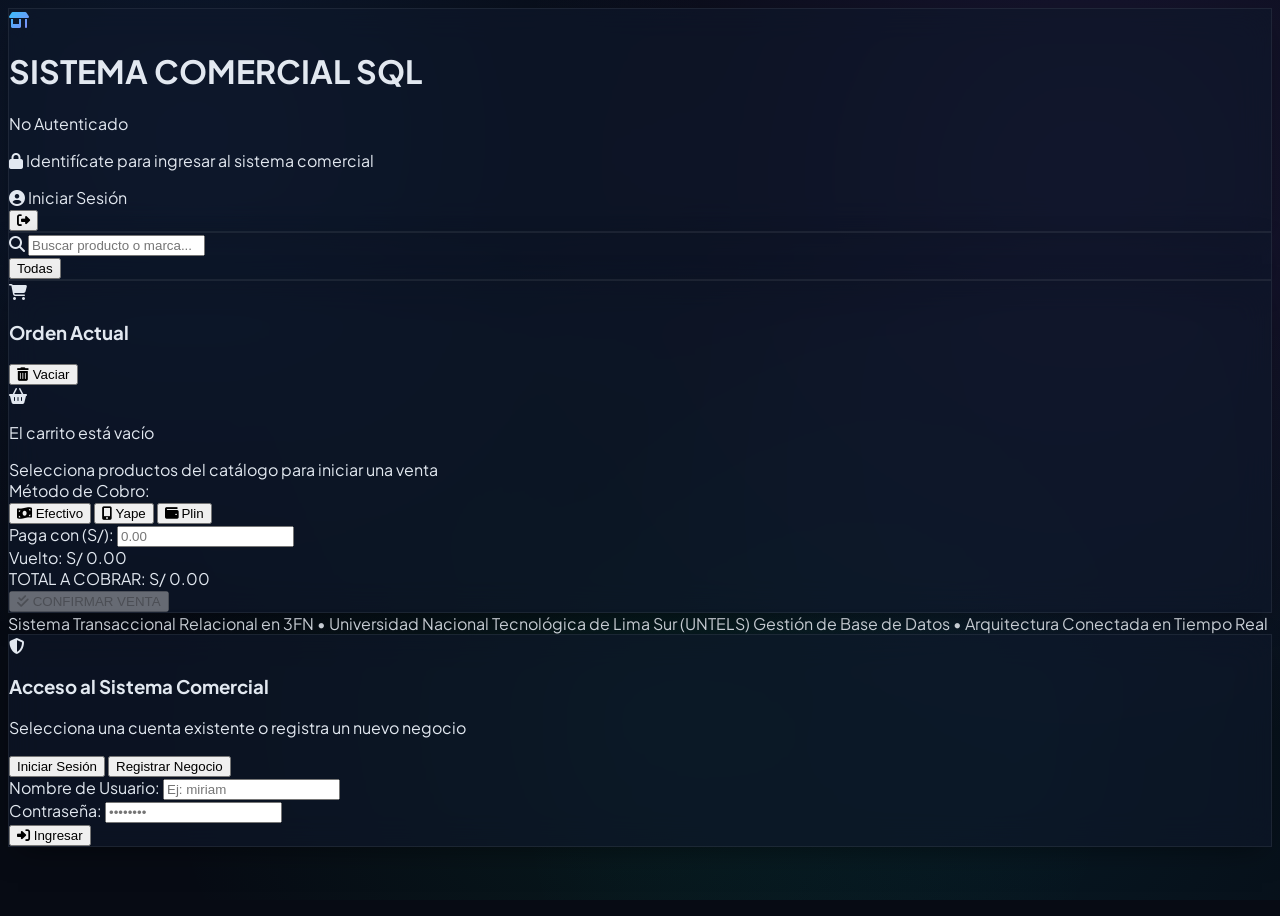
==== commit 2161a66b: "feat: CRUD delete and undo sales, non-zero seconds V06-V35, new sales Nov 12-13 up to 12:40, remove " ====
--- a/frontend/index.html
+++ b/frontend/index.html
@@ -94,11 +94,7 @@
                         <span class="hidden sm:inline">Sesión</span>
                     </button>
 
-                    <!-- Botón Reiniciar Base de Datos -->
-                    <button onclick="resetDatabasePrompt()" title="Restaurar base de datos a sus valores piloto basales" class="px-3 py-1.5 rounded-xl bg-slate-800/80 hover:bg-slate-700/80 border border-slate-700 text-slate-300 hover:text-white text-xs font-semibold flex items-center space-x-1.5 transition-all">
-                        <i class="fa-solid fa-rotate-left text-amber-400"></i>
-                        <span class="hidden xl:inline">Reiniciar BD</span>
-                    </button>
+
                 </div>
 
             </div>
@@ -282,8 +278,14 @@
                 <div class="flex items-center space-x-2 w-full sm:w-auto">
                     <span class="text-xs text-slate-400 font-medium">Fecha:</span>
                     <select id="cash-date-filter" onchange="loadFinancialData()" class="px-3 py-1.5 bg-slate-900 border border-slate-800 rounded-xl text-xs text-white focus:outline-none focus:border-indigo-500">
-                        <option value="ALL">Todas las Fechas (Histórico)</option>
-                        <option value="2026-10-25" selected>2026-10-25 (Día Piloto)</option>
+                        <option value="ALL">Todas las Fechas (Histórico Consolidado)</option>
+                        <option value="2026-11-13">2026-11-13 (Jornada hasta 12:40)</option>
+                        <option value="2026-11-12" selected>2026-11-12 (Jornada de Hoy)</option>
+                        <option value="2026-11-11">2026-11-11 (Postest)</option>
+                        <option value="2026-11-10">2026-11-10 (Postest)</option>
+                        <option value="2026-11-09">2026-11-09 (Postest)</option>
+                        <option value="2026-11-08">2026-11-08 (Postest)</option>
+                        <option value="2026-10-25">2026-10-25 (Jornada Basal)</option>
                     </select>
                 </div>
             </div>
@@ -404,7 +406,13 @@
                         <i class="fa-solid fa-list-check text-cyan-400"></i>
                         <span>Registro Detallado de Ventas en Tiempo Real</span>
                     </h3>
-                    <span class="text-xs text-slate-400 font-mono">Últimas transacciones registradas</span>
+                    <div class="flex items-center space-x-2">
+                        <button onclick="undoLastDelete()" title="Deshacer último borrado de venta" class="px-2.5 py-1 rounded-xl bg-amber-500/20 hover:bg-amber-500/30 border border-amber-500/40 text-amber-300 text-xs font-semibold flex items-center space-x-1.5 transition-all">
+                            <i class="fa-solid fa-rotate-left"></i>
+                            <span>Deshacer Borrado</span>
+                        </button>
+                        <span class="text-xs text-slate-400 font-mono hidden sm:inline">Trazabilidad ACID</span>
+                    </div>
                 </div>
 
                 <div class="overflow-x-auto">
@@ -419,6 +427,7 @@
                                 <th class="py-2.5 text-right">Costo (S/)</th>
                                 <th class="py-2.5 text-right text-emerald-400">Total (S/)</th>
                                 <th class="py-2.5 text-right text-indigo-400">Ganancia (S/)</th>
+                                <th class="py-2.5 text-center">Acción</th>
                             </tr>
                         </thead>
                         <tbody id="sales-history-tbody" class="divide-y divide-slate-800/60 font-mono">
